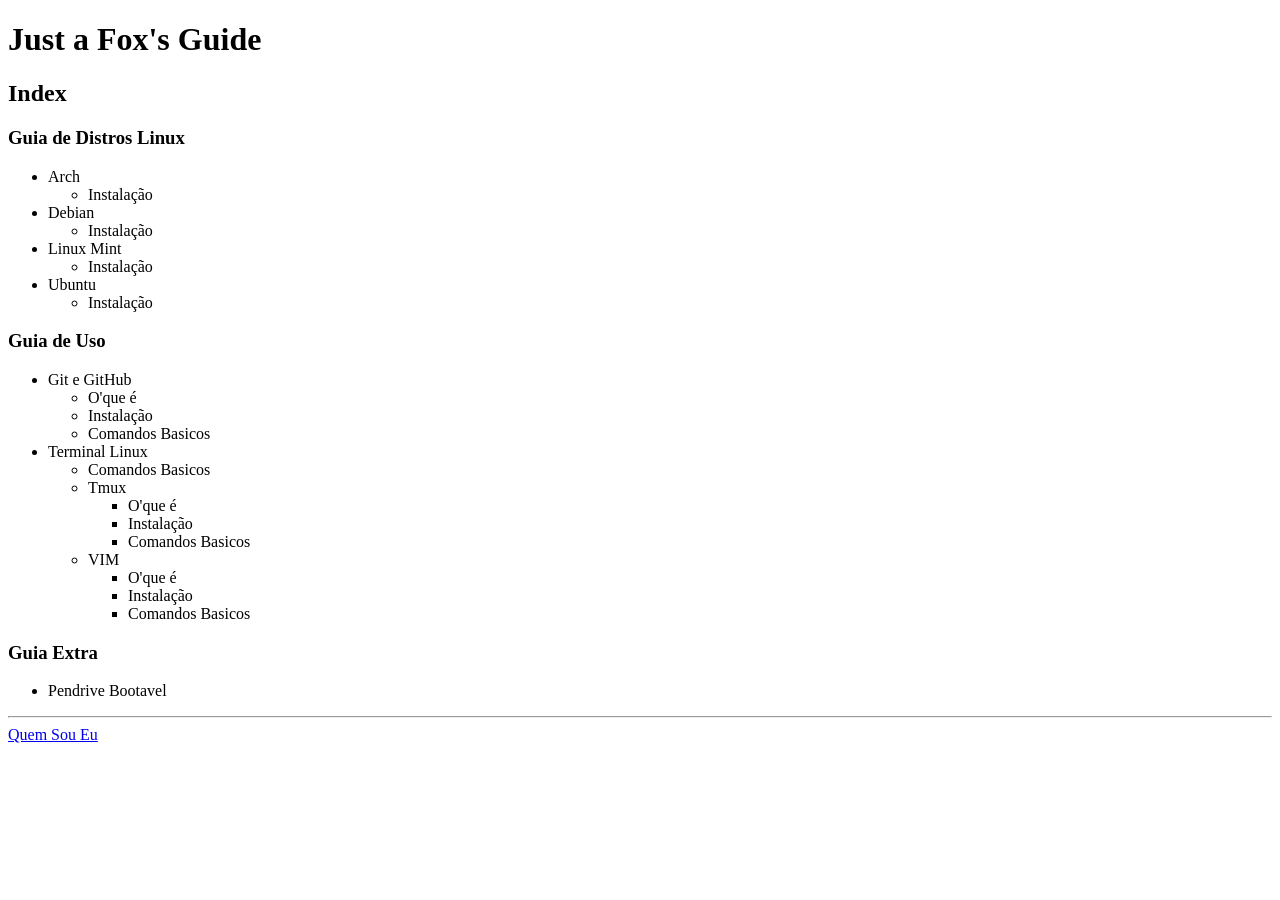
==== justa_fox's guide/index.html @ a5d8c791 "pp" ====
<!DOCTYPE html>
<html lang="pt-br">
<head>
    <meta charset="UTF-8">
    <meta http-equiv="X-UA-Compatible" content="IE=edge">
    <meta name="viewport" content="width=device-width, initial-scale=1.0">
    <title>WhiteFox's Guide</title>
    <link rel="shortcut icon" href="image/favicon.ico" type="image/x-icon">
</head>
<body>
    <h1>Just a Fox's Guide</h1>
    <h2>Index</h2>
    <h3>Guia de Distros Linux</h3>
    
    <ul>
        <li>Arch</li>
            <ul>
                <li>Instalação</li>
            </ul>
        <li>Debian</li>
            <ul>
                <li>Instalação</li>
            </ul>
        <li>Linux Mint</li>
            <ul>
                <li>Instalação</li>
            </ul>
        <li>Ubuntu</li>
            <ul>
                <li>Instalação</li>
            </ul>

    </ul>
    
    <h3>Guia de Uso</h3>

        <ul>
            <li>Git e GitHub</li>
                <ul>
                    <li>O'que é</li>
                    <li>Instalação</li>
                    <li>Comandos Basicos</li>
                </ul>
            <li>Terminal Linux</li>
                <ul>
                    <li>Comandos Basicos</li>
                    <li>Tmux</li>
                        <ul>
                            <li>O'que é</li>
                            <li>Instalação</li>
                            <li>Comandos Basicos</li>
                        </ul>
                    <li>VIM</li>
                        <ul>
                            <li>O'que é</li>
                            <li>Instalação</li>
                            <li>Comandos Basicos</li>
                        </ul>
                </ul>
        </ul>

    <h3>Guia Extra</h3>
    
    <ul>
        <li>Pendrive Bootavel</li>
    </ul>
    
    <hr>
    <a href="who_am_i.html">Quem Sou Eu</a>
</body>
</html>
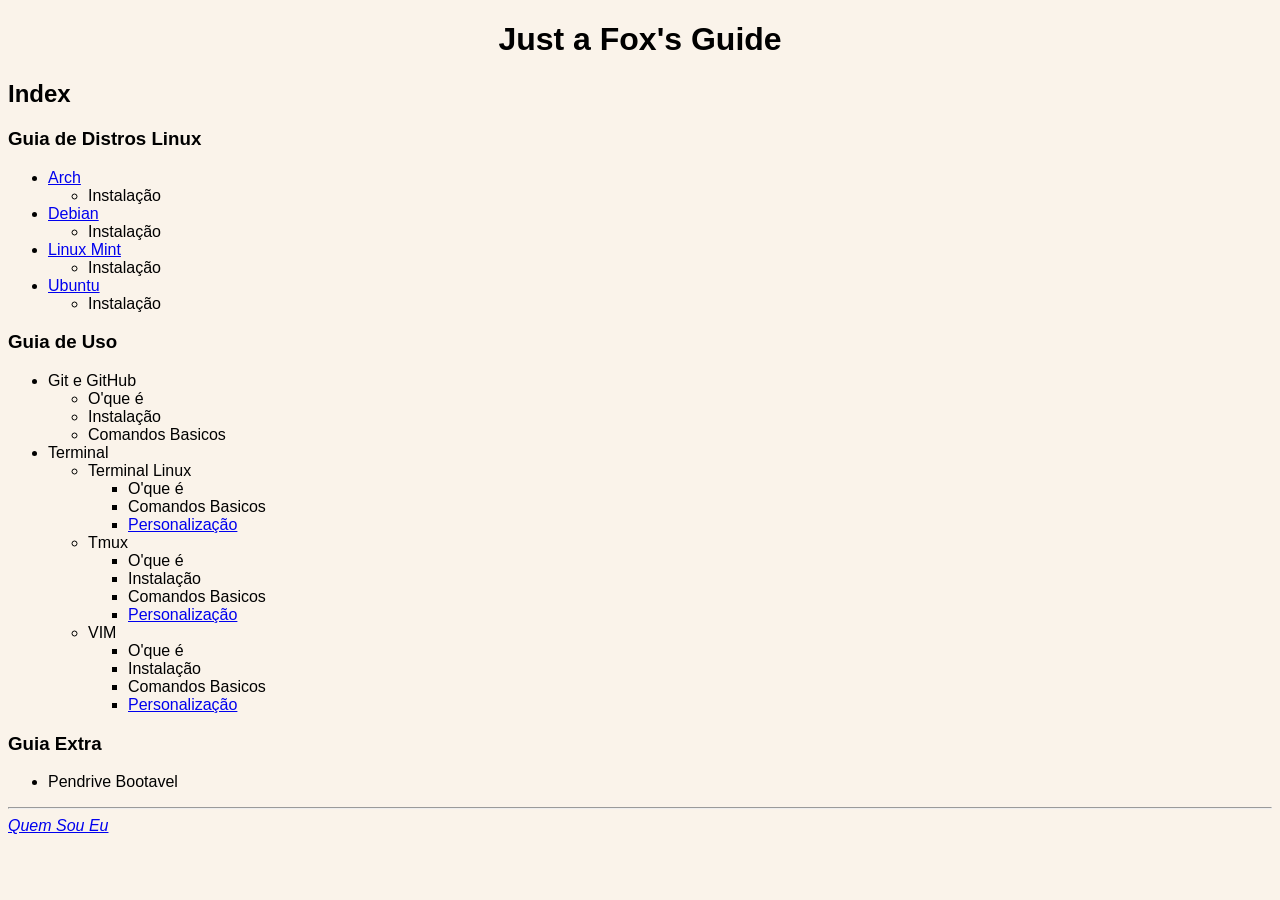
==== commit 130e6e6a: "pp" ====
--- a/justa_fox's guide/index.html
+++ b/justa_fox's guide/index.html
@@ -6,6 +6,7 @@
     <meta name="viewport" content="width=device-width, initial-scale=1.0">
     <title>WhiteFox's Guide</title>
     <link rel="shortcut icon" href="image/favicon.ico" type="image/x-icon">
+    <link rel="stylesheet" href="style.css">
 </head>
 <body>
     <h1>Just a Fox's Guide</h1>
@@ -13,19 +14,19 @@
     <h3>Guia de Distros Linux</h3>
     
     <ul>
-        <li>Arch</li>
+        <li><a href="index/distros/arch/install_arch.html">Arch</a></li>
             <ul>
                 <li>Instalação</li>
             </ul>
-        <li>Debian</li>
+        <li><a href="index/distros/debian/install_debian.html">Debian</a></li>
             <ul>
                 <li>Instalação</li>
             </ul>
-        <li>Linux Mint</li>
+        <li><a href="index/distros/mint/install_mint.html">Linux Mint</a></li>
             <ul>
                 <li>Instalação</li>
             </ul>
-        <li>Ubuntu</li>
+        <li><a href="index/distros/ubuntu/install_ubuntu.html">Ubuntu</a></li>
             <ul>
                 <li>Instalação</li>
             </ul>
@@ -41,20 +42,27 @@
                     <li>Instalação</li>
                     <li>Comandos Basicos</li>
                 </ul>
-            <li>Terminal Linux</li>
+            <li>Terminal</li>
                 <ul>
-                    <li>Comandos Basicos</li>
+                    <li>Terminal Linux</li>
+                        <ul>
+                            <li>O'que é</li>
+                            <li>Comandos Basicos</li>
+                            <li><a href="index/util/terminal/linux_terminal/custom_terminal.html">Personalização</a></li>
+                        </ul>
                     <li>Tmux</li>
                         <ul>
                             <li>O'que é</li>
                             <li>Instalação</li>
                             <li>Comandos Basicos</li>
+                            <li><a href="index/util/terminal/tmux/custom_tmux.html">Personalização</a></li>
                         </ul>
                     <li>VIM</li>
                         <ul>
                             <li>O'que é</li>
                             <li>Instalação</li>
                             <li>Comandos Basicos</li>
+                            <li><a href="index/util/terminal/vim/custom_vim.html">Personalização</a></li>
                         </ul>
                 </ul>
         </ul>
@@ -66,6 +74,6 @@
     </ul>
     
     <hr>
-    <a href="who_am_i.html">Quem Sou Eu</a>
+    <a href="who_am_i.html"><em>Quem Sou Eu</em></a>
 </body>
 </html>
--- a/justa_fox's guide/style.css
+++ b/justa_fox's guide/style.css
@@ -0,0 +1,11 @@
+@charset "UTF-8";
+
+body{
+    background-color: rgb(250, 243, 234);
+    font-family: Arial;
+    color: black;
+}
+
+h1{
+    text-align: center;
+}
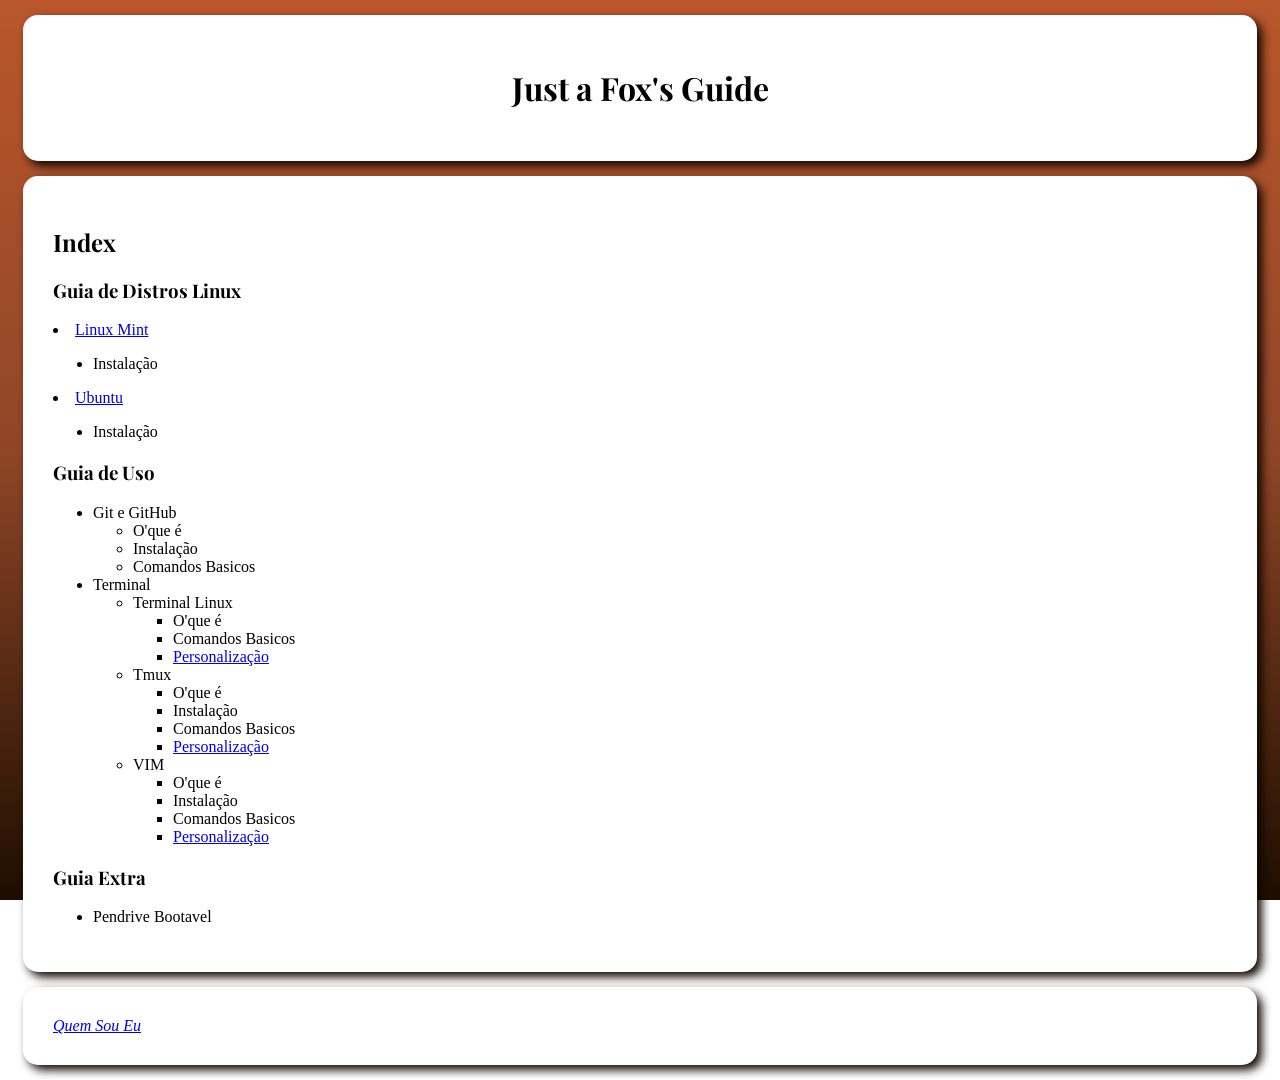
==== commit ec9bcf84: "pp" ====
--- a/justa_fox's guide/index.html
+++ b/justa_fox's guide/index.html
@@ -9,71 +9,68 @@
     <link rel="stylesheet" href="style.css">
 </head>
 <body>
-    <h1>Just a Fox's Guide</h1>
-    <h2>Index</h2>
-    <h3>Guia de Distros Linux</h3>
-    
-    <ul>
-        <li><a href="index/distros/arch/install_arch.html">Arch</a></li>
-            <ul>
-                <li>Instalação</li>
-            </ul>
-        <li><a href="index/distros/debian/install_debian.html">Debian</a></li>
-            <ul>
-                <li>Instalação</li>
-            </ul>
-        <li><a href="index/distros/mint/install_mint.html">Linux Mint</a></li>
-            <ul>
-                <li>Instalação</li>
-            </ul>
-        <li><a href="index/distros/ubuntu/install_ubuntu.html">Ubuntu</a></li>
-            <ul>
-                <li>Instalação</li>
-            </ul>
+    <main>
+        <h1>Just a Fox's Guide</h1>
+    </main>
 
-    </ul>
-    
-    <h3>Guia de Uso</h3>
-
+    <main>
+        <h2>Index</h2>
+        
+        <h3>Guia de Distros Linux</h3>
+        
         <ul>
-            <li>Git e GitHub</li>
+                </ul>
+            <li><a href="index/distros/mint/install_mint.html">Linux Mint</a></li>
                 <ul>
-                    <li>O'que é</li>
                     <li>Instalação</li>
-                    <li>Comandos Basicos</li>
                 </ul>
-            <li>Terminal</li>
+            <li><a href="index/distros/ubuntu/install_ubuntu.html">Ubuntu</a></li>
                 <ul>
-                    <li>Terminal Linux</li>
-                        <ul>
-                            <li>O'que é</li>
-                            <li>Comandos Basicos</li>
-                            <li><a href="index/util/terminal/linux_terminal/custom_terminal.html">Personalização</a></li>
-                        </ul>
-                    <li>Tmux</li>
-                        <ul>
-                            <li>O'que é</li>
-                            <li>Instalação</li>
-                            <li>Comandos Basicos</li>
-                            <li><a href="index/util/terminal/tmux/custom_tmux.html">Personalização</a></li>
-                        </ul>
-                    <li>VIM</li>
-                        <ul>
-                            <li>O'que é</li>
-                            <li>Instalação</li>
-                            <li>Comandos Basicos</li>
-                            <li><a href="index/util/terminal/vim/custom_vim.html">Personalização</a></li>
-                        </ul>
+                    <li>Instalação</li>
                 </ul>
         </ul>
-
-    <h3>Guia Extra</h3>
+        
+        <h3>Guia de Uso</h3>
+            <ul>
+                <li>Git e GitHub</li>
+                    <ul>
+                        <li>O'que é</li>
+                        <li>Instalação</li>
+                        <li>Comandos Basicos</li>
+                    </ul>
+                <li>Terminal</li>
+                    <ul>
+                        <li>Terminal Linux</li>
+                            <ul>
+                                <li>O'que é</li>
+                                <li>Comandos Basicos</li>
+                                <li><a href="index/util/terminal/linux_terminal/custom_terminal.html">Personalização</a></li>
+                            </ul>
+                        <li>Tmux</li>
+                            <ul>
+                                <li>O'que é</li>
+                                <li>Instalação</li>
+                                <li>Comandos Basicos</li>
+                                <li><a href="index/util/terminal/tmux/custom_tmux.html">Personalização</a></li>
+                            </ul>
+                        <li>VIM</li>
+                            <ul>
+                                <li>O'que é</li>
+                                <li>Instalação</li>
+                                <li>Comandos Basicos</li>
+                                <li><a href="index/util/terminal/vim/custom_vim.html">Personalização</a></li>
+                            </ul>
+                    </ul>
+            </ul>
+        <h3>Guia Extra</h3>
+        
+        <ul>
+            <li>Pendrive Bootavel</li>
+        </ul>
+    </main>
     
-    <ul>
-        <li>Pendrive Bootavel</li>
-    </ul>
-    
-    <hr>
-    <a href="who_am_i.html"><em>Quem Sou Eu</em></a>
+    <main>
+        <a href="who_am_i.html"><em>Quem Sou Eu</em></a>
+    </main>
 </body>
 </html>
--- a/justa_fox's guide/style.css
+++ b/justa_fox's guide/style.css
@@ -1,11 +1,36 @@
 @charset "UTF-8";
 
-body{
-    background-color: rgb(250, 243, 234);
-    font-family: Arial;
-    color: black;
+@import url('https://fonts.googleapis.com/css2?family=Playfair+Display:ital,wght@0,400;0,500;0,600;0,700;0,900;1,400;1,500;1,600;1,700;1,900&display=swap');
+
+body {
+    background-image: linear-gradient(to bottom, #ac3603d6, #7d2803db, #1e0e00);
+    background-attachment: fixed;
 }
 
-h1{
+
+
+main {
+    background-color: #ffff;
+    width: auto;
+    padding: 30px;
+    margin: 15px;
+    border-radius: 15px;
+    box-shadow: 5px 5px 10px rgb(16, 7, 0);
+
+}
+
+h1 {
     text-align: center;
-}+    font-family: 'Playfair Display', serif;
+    color: #000
+}
+
+h2, h3 {
+    font-family: 'Playfair Display', serif;
+    color: #000
+}
+
+p {
+    font-family: 'Times New Roman', Times, serif;
+    color: #000;
+}
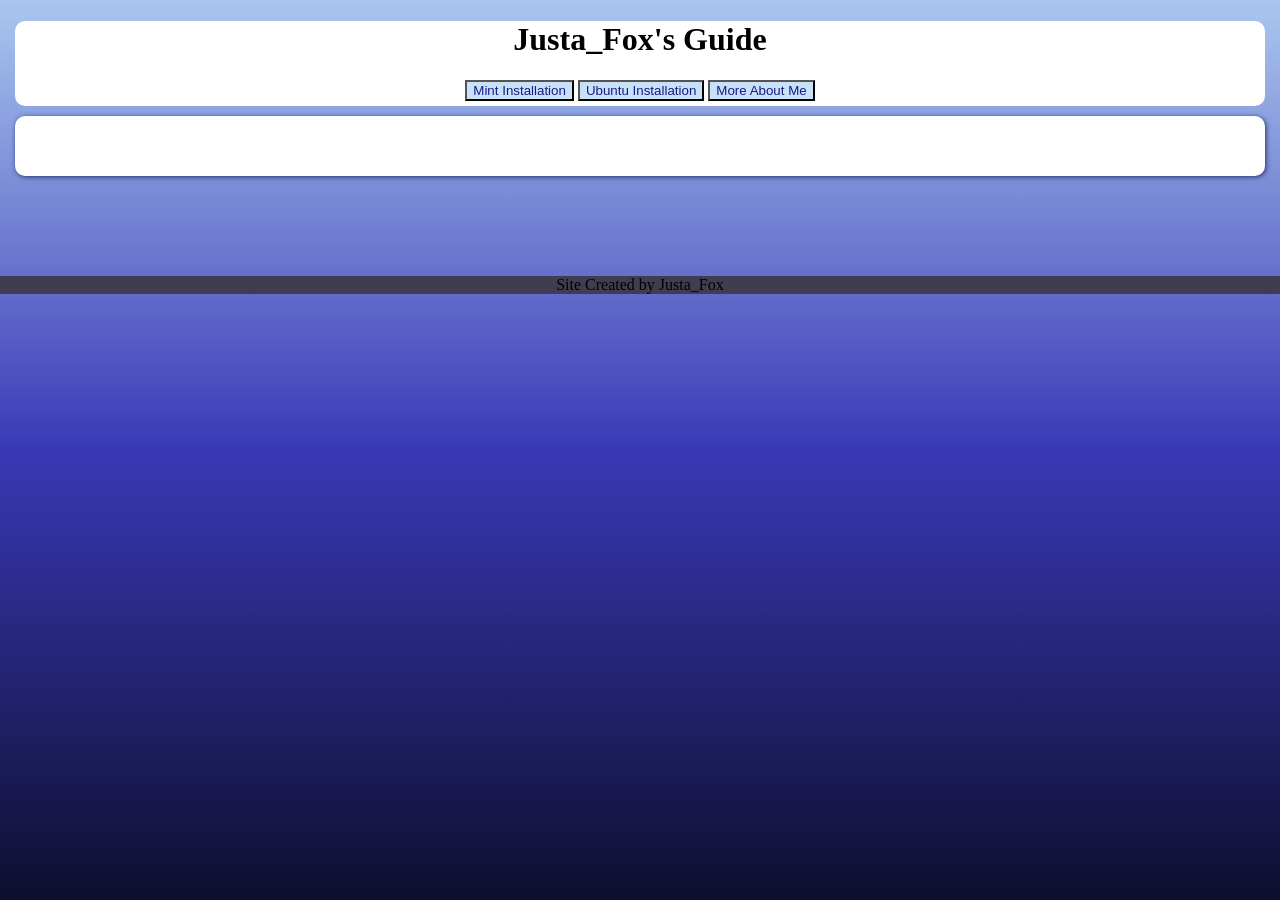
==== commit bd71de07: "html" ====
--- a/justa_fox's guide/index.html
+++ b/justa_fox's guide/index.html
@@ -6,71 +6,31 @@
     <meta name="viewport" content="width=device-width, initial-scale=1.0">
     <title>WhiteFox's Guide</title>
     <link rel="shortcut icon" href="image/favicon.ico" type="image/x-icon">
-    <link rel="stylesheet" href="style.css">
+    <link rel="stylesheet" href="style/style.css">
 </head>
 <body>
+    <header>
+        <h1>Justa_Fox's Guide</h1>
+        <nav>
+            <button class="link"><a href="index/distros/mint/install_mint.html">Mint Installation</a></button>
+            <button class="link"><a href="index/distros/ubuntu/install_ubuntu.html">Ubuntu Installation</a></button>
+            <button class="link"><a href="who_am_i.html">More About Me</a></button>
+        </nav>
+    </header>
+
     <main>
-        <h1>Just a Fox's Guide</h1>
+        <section>
+            <article>
+                
+            </article>
+        </section>
     </main>
 
-    <main>
-        <h2>Index</h2>
-        
-        <h3>Guia de Distros Linux</h3>
-        
-        <ul>
-                </ul>
-            <li><a href="index/distros/mint/install_mint.html">Linux Mint</a></li>
-                <ul>
-                    <li>Instalação</li>
-                </ul>
-            <li><a href="index/distros/ubuntu/install_ubuntu.html">Ubuntu</a></li>
-                <ul>
-                    <li>Instalação</li>
-                </ul>
-        </ul>
-        
-        <h3>Guia de Uso</h3>
-            <ul>
-                <li>Git e GitHub</li>
-                    <ul>
-                        <li>O'que é</li>
-                        <li>Instalação</li>
-                        <li>Comandos Basicos</li>
-                    </ul>
-                <li>Terminal</li>
-                    <ul>
-                        <li>Terminal Linux</li>
-                            <ul>
-                                <li>O'que é</li>
-                                <li>Comandos Basicos</li>
-                                <li><a href="index/util/terminal/linux_terminal/custom_terminal.html">Personalização</a></li>
-                            </ul>
-                        <li>Tmux</li>
-                            <ul>
-                                <li>O'que é</li>
-                                <li>Instalação</li>
-                                <li>Comandos Basicos</li>
-                                <li><a href="index/util/terminal/tmux/custom_tmux.html">Personalização</a></li>
-                            </ul>
-                        <li>VIM</li>
-                            <ul>
-                                <li>O'que é</li>
-                                <li>Instalação</li>
-                                <li>Comandos Basicos</li>
-                                <li><a href="index/util/terminal/vim/custom_vim.html">Personalização</a></li>
-                            </ul>
-                    </ul>
-            </ul>
-        <h3>Guia Extra</h3>
-        
-        <ul>
-            <li>Pendrive Bootavel</li>
-        </ul>
-    </main>
+    <footer>
+        <p>
+            Site Created by Justa_Fox
+        </p>
+    </footer>
     
-    <main>
-        <a href="who_am_i.html"><em>Quem Sou Eu</em></a>
-    </main>
 </body>
 </html>
--- a/justa_fox's guide/style/style.css
+++ b/justa_fox's guide/style/style.css
@@ -0,0 +1,50 @@
+@charset "UTF-8";
+
+@import url('https://fonts.googleapis.com/css2?family=Playfair+Display:ital,wght@0,400;0,500;0,600;0,700;0,900;1,400;1,500;1,600;1,700;1,900&display=swap');
+
+body {
+    background-image: linear-gradient(to bottom, #94b8eaca , #3939b7, #0e0e2f);
+    background-attachment: fixed;
+    margin: 1px 15px;
+}
+
+header {
+    background-color: #fff;
+    text-align: center;
+    margin: 1px auto;
+    padding-bottom: 5px;
+    border-radius: 10px;
+}
+
+.link, a {
+    text-decoration: none;
+    background-color: #c7e2f8;
+    color: rgb(25, 25, 131);
+}
+
+a:hover {
+    color: #2459d5;
+    text-decoration: underline;
+}
+
+main {
+    background-color: #ffff;
+    width: auto;
+    padding: 30px;
+    margin: 10px auto;
+    border-radius: 10px;
+    box-shadow: 1px 1px 5px #26356a;
+}
+
+article > p {
+    text-indent: 15px;
+    font-family: 'Times New Roman', Times, serif;
+
+}
+
+footer {
+    background-color: #3e3e50;
+    color: #000;
+    margin: 100px -15px;
+    text-align: center;
+}
